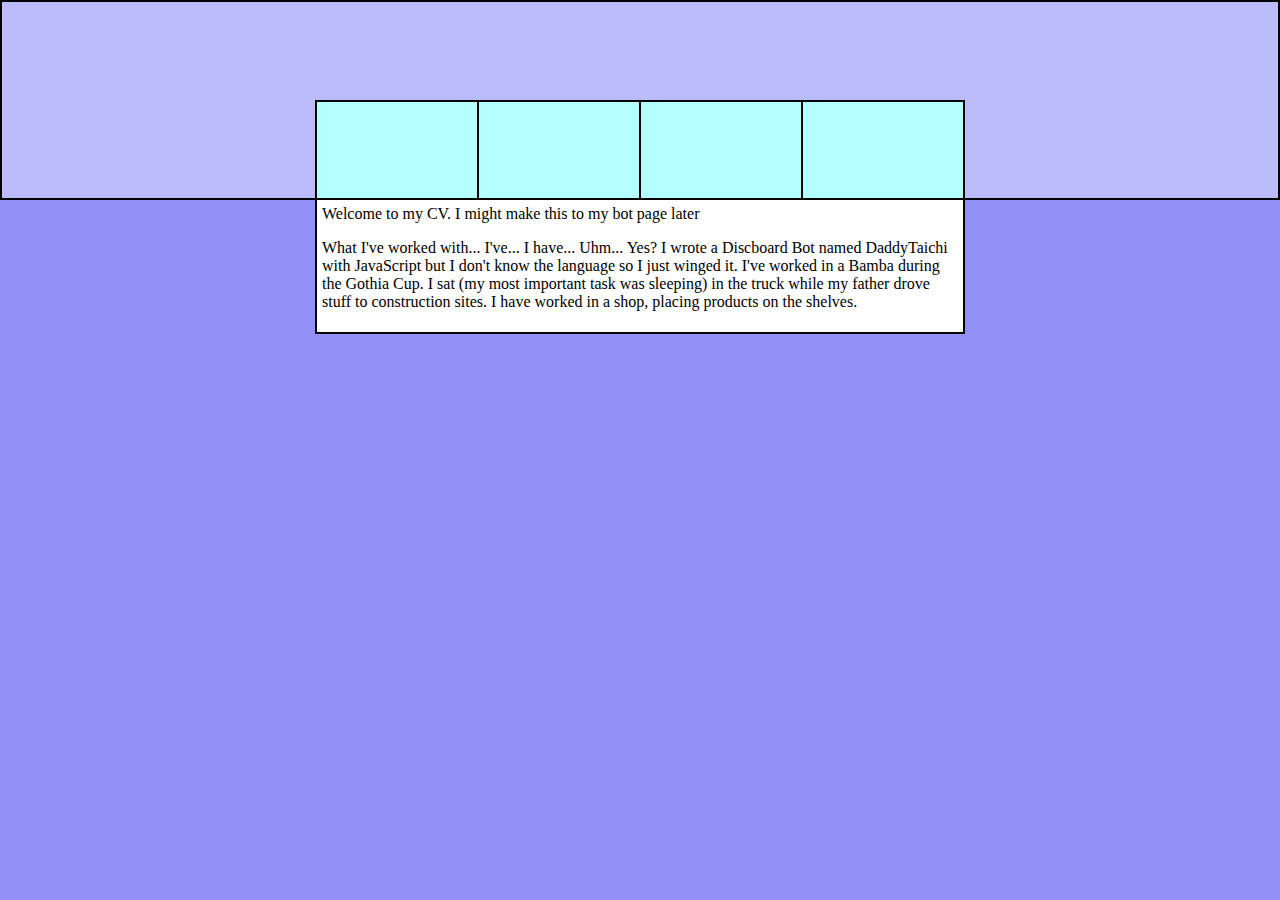
==== web/cv.html @ baaebe0e "gjorde mitt cv lite finare c:" ====
<!DOCTYPE html>
<html lang="en">

<style>
    body{
        margin: 0;
        background-color: #9291f7;
    }
    #banner{
        border: 2px solid black;
        width: auto; 
        height: 200px; 
        position: relative; 
        background-color: #bbbbf9;
    }
    div {
        box-sizing: border-box;
        
    }
    div.page{
        width: 25%;
        height: 100%;
        border: 1px solid black;
        border-bottom-width: 0px;
        background-color: #b4ffff;
        float: left;

    }
    #content{
        margin: 0 auto;
        height: auto;
        width: 650px;
        background-color: white;
        border: 2px solid black;
        border-top-width: 0px;
        padding: 5px;
    }
</style>

<head>
    <title>
        Lucian CV
    </title>
</head>

<body>
    <div id="banner">
        <div id="smt" style="position: absolute; bottom: 0px; width: 100%; height: 50%; ">
            <div id="buttons" style="width: 650px; height: 100%; margin: 0 auto; border: 1px solid black; border-bottom-width: 0px;">
                <div id="me" class="page"> </div>
                <div id="interests" class="page"> </div>
                <div id="courses" class="page"> </div>
                <div id="school" class="page"> </div>
            </div>
        </div>
    </div>
    <div id="content" >
        <header>
            Welcome to my CV.
            I might make this to my bot page later
        </header>
        
        <p>
        
            What I've worked with... I've... I have... Uhm... Yes? 
            I wrote a Discboard Bot named DaddyTaichi with JavaScript but I don't know the language so I just winged it. 
            I've worked in a Bamba during the Gothia Cup. I sat (my most important task was sleeping) in the truck while my father drove stuff to construction sites. 
            I have worked in a shop, placing products on the shelves. 
        </p>
    </div>



</body>
</html>
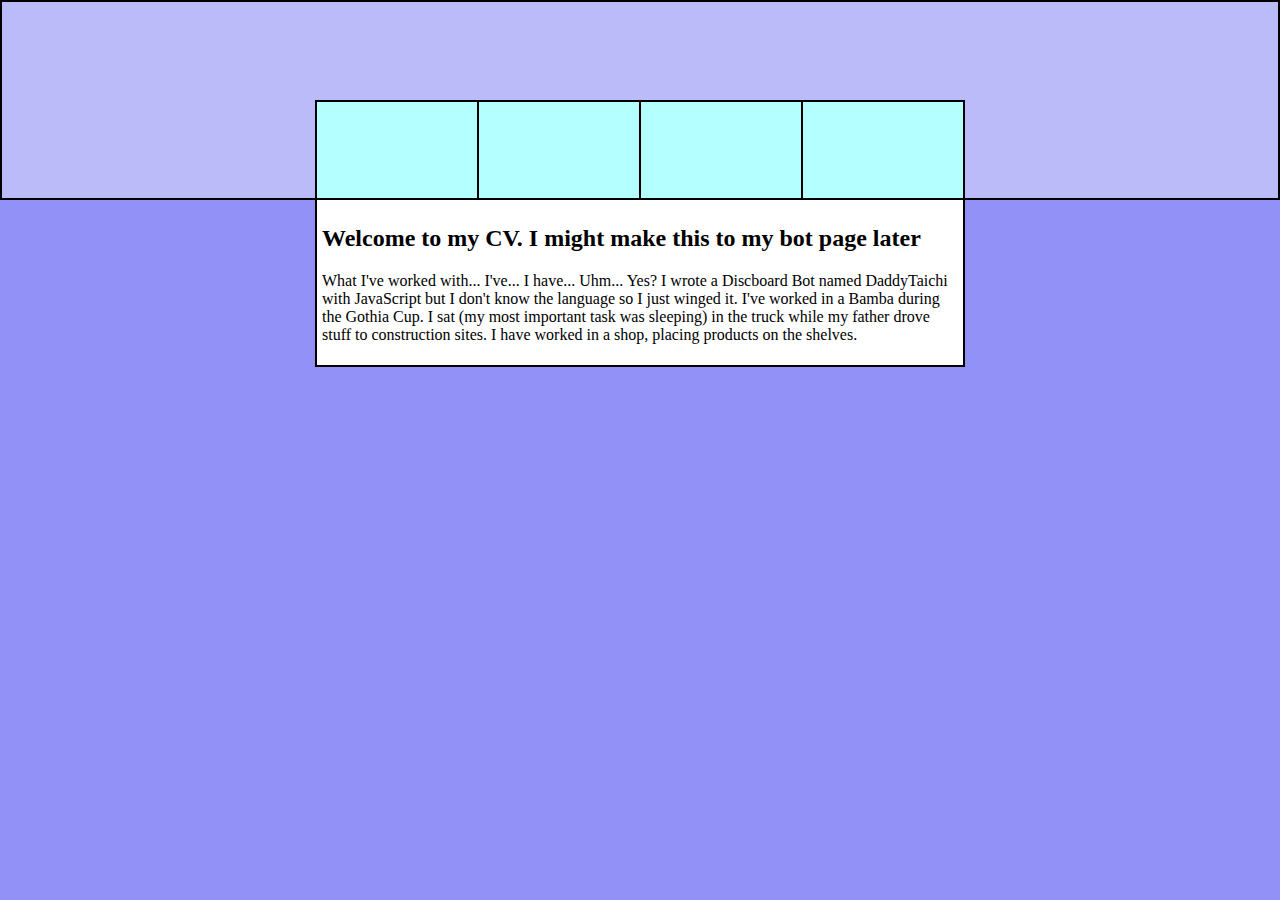
==== commit 4ddda2c8: "flyttade över css till en egen fil" ====
--- a/web/cv.html
+++ b/web/cv.html
@@ -1,6 +1,7 @@
 <!DOCTYPE html>
 <html lang="en">
 
+<!---
 <style>
     body{
         margin: 0;
@@ -36,8 +37,10 @@
         padding: 5px;
     }
 </style>
+-->
 
 <head>
+    <link rel="stylesheet" href="style.css">
     <title>
         Lucian CV
     </title>
@@ -55,10 +58,10 @@
         </div>
     </div>
     <div id="content" >
-        <header>
+        <h2>
             Welcome to my CV.
             I might make this to my bot page later
-        </header>
+        </h2>
         
         <p>
         
@@ -67,6 +70,7 @@
             I've worked in a Bamba during the Gothia Cup. I sat (my most important task was sleeping) in the truck while my father drove stuff to construction sites. 
             I have worked in a shop, placing products on the shelves. 
         </p>
+        <p></p>
     </div>
 
 
--- a/web/style.css
+++ b/web/style.css
@@ -0,0 +1,33 @@
+body{
+    margin: 0;
+    background-color: #9291f7;
+}
+#banner{
+    border: 2px solid black;
+    width: auto; 
+    height: 200px; 
+    position: relative; 
+    background-color: #bbbbf9;
+}
+div {
+    box-sizing: border-box;
+    
+}
+div.page{
+    width: 25%;
+    height: 100%;
+    border: 1px solid black;
+    border-bottom-width: 0px;
+    background-color: #b4ffff;
+    float: left;
+
+}
+#content{
+    margin: 0 auto;
+    height: auto;
+    width: 650px;
+    background-color: white;
+    border: 2px solid black;
+    border-top-width: 0px;
+    padding: 5px;
+}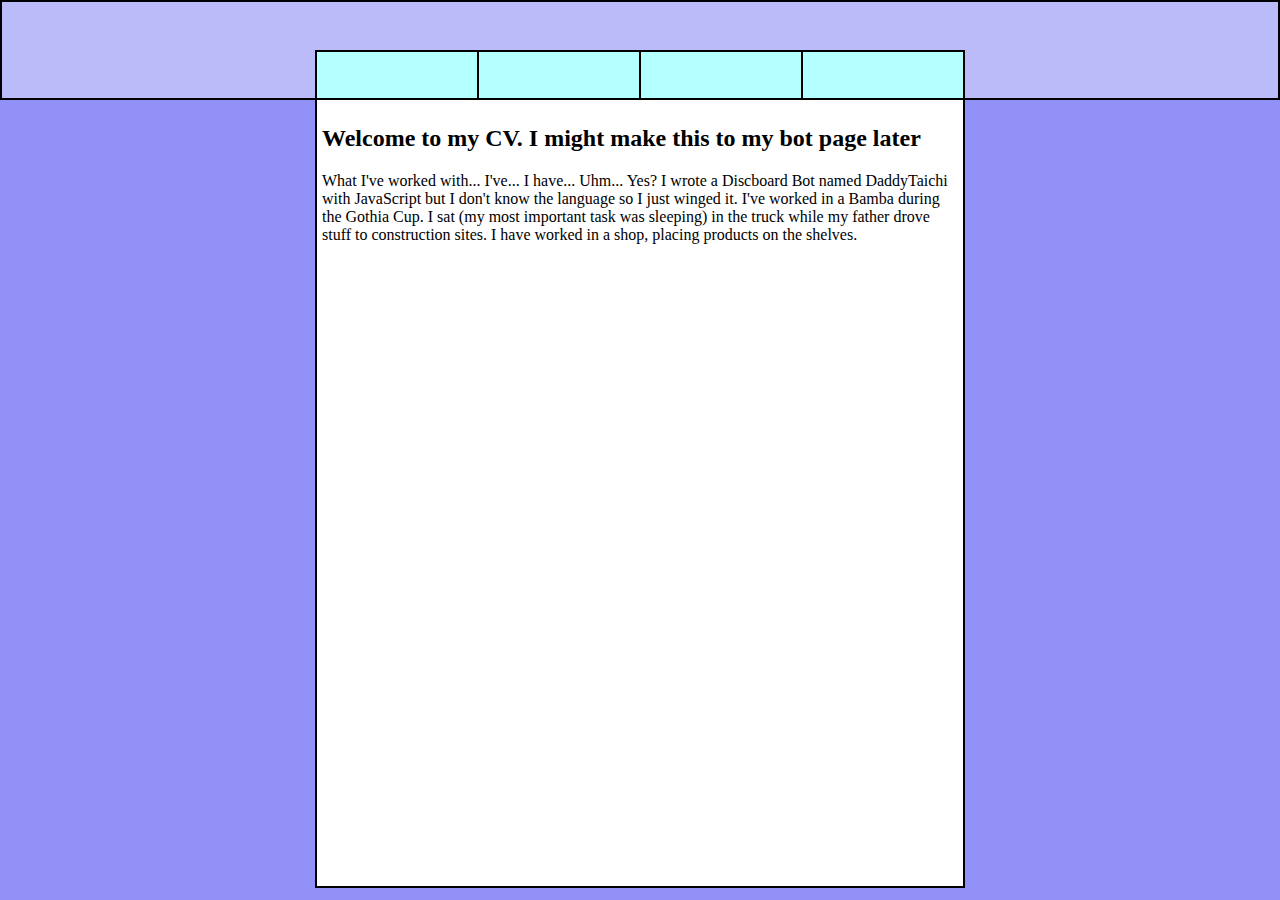
==== commit 22152f85: "I did some things. I now have a full white thing in the middle" ====
--- a/web/cv.html
+++ b/web/cv.html
@@ -1,5 +1,50 @@
 <!DOCTYPE html>
 <html lang="en">
+
+<head>
+    <link rel="stylesheet" href="style.css">
+    <title>
+        Lucian CV
+    </title>
+</head>
+
+<body>
+    <div id="bigBox">
+        <div id="banner">
+            <div id="smt">
+                <div id="buttons">
+                    <div id="me" class="page"></div>
+                    <div id="interests" class="page"> </div>
+                    <div id="courses" class="page"> </div>
+                    <div id="school" class="page"> </div>
+                </div>
+            </div>
+        </div>
+        <div id="content" >
+            <h2>
+                Welcome to my CV.
+                I might make this to my bot page later
+            </h2>
+            
+            <p>
+                What I've worked with... I've... I have... Uhm... Yes? 
+                I wrote a Discboard Bot named DaddyTaichi with JavaScript but I don't know the language so I just winged it. 
+                I've worked in a Bamba during the Gothia Cup. I sat (my most important task was sleeping) in the truck while my father drove stuff to construction sites. 
+                I have worked in a shop, placing products on the shelves. 
+            </p>
+            <p></p>
+        </div>
+        <div id="lower">
+            <div id="middle">
+                
+            </div>
+        </div>
+    </div>
+
+
+
+</body>
+</html>
 
 <!---
 <style>
@@ -37,43 +82,4 @@
         padding: 5px;
     }
 </style>
--->
-
-<head>
-    <link rel="stylesheet" href="style.css">
-    <title>
-        Lucian CV
-    </title>
-</head>
-
-<body>
-    <div id="banner">
-        <div id="smt" style="position: absolute; bottom: 0px; width: 100%; height: 50%; ">
-            <div id="buttons" style="width: 650px; height: 100%; margin: 0 auto; border: 1px solid black; border-bottom-width: 0px;">
-                <div id="me" class="page"> </div>
-                <div id="interests" class="page"> </div>
-                <div id="courses" class="page"> </div>
-                <div id="school" class="page"> </div>
-            </div>
-        </div>
-    </div>
-    <div id="content" >
-        <h2>
-            Welcome to my CV.
-            I might make this to my bot page later
-        </h2>
-        
-        <p>
-        
-            What I've worked with... I've... I have... Uhm... Yes? 
-            I wrote a Discboard Bot named DaddyTaichi with JavaScript but I don't know the language so I just winged it. 
-            I've worked in a Bamba during the Gothia Cup. I sat (my most important task was sleeping) in the truck while my father drove stuff to construction sites. 
-            I have worked in a shop, placing products on the shelves. 
-        </p>
-        <p></p>
-    </div>
-
-
-
-</body>
-</html>+-->--- a/web/style.css
+++ b/web/style.css
@@ -2,12 +2,33 @@
     margin: 0;
     background-color: #9291f7;
 }
+/*
+#bigBox{
+    margin: 5px 10px;
+    background-color: white;
+    width: auto;
+    height: 723px;
+}
+*/
 #banner{
     border: 2px solid black;
     width: auto; 
-    height: 200px; 
+    height: 100px; 
     position: relative; 
     background-color: #bbbbf9;
+}
+#smt{
+    position: absolute; 
+    bottom: 0px; 
+    width: 100%; 
+    height: 50%;
+}
+#buttons{
+    width: 650px; 
+    height: 100%; 
+    margin: 0 auto; 
+    border: 1px solid black; 
+    border-bottom-width: 0px;
 }
 div {
     box-sizing: border-box;
@@ -22,6 +43,21 @@
     float: left;
 
 }
+/*
+#lower{
+    width: 0 auto;
+    height: 623px;
+    background-color: aquamarine;
+}
+*/
+#middle{
+    margin: 0 auto;
+    width: 650px;
+    height: 623px;
+    background-color: white;
+    border: 2px solid black;
+    border-top: 0px;
+}
 #content{
     margin: 0 auto;
     height: auto;
@@ -29,5 +65,6 @@
     background-color: white;
     border: 2px solid black;
     border-top-width: 0px;
+    border-bottom: 0px;
     padding: 5px;
-}+}
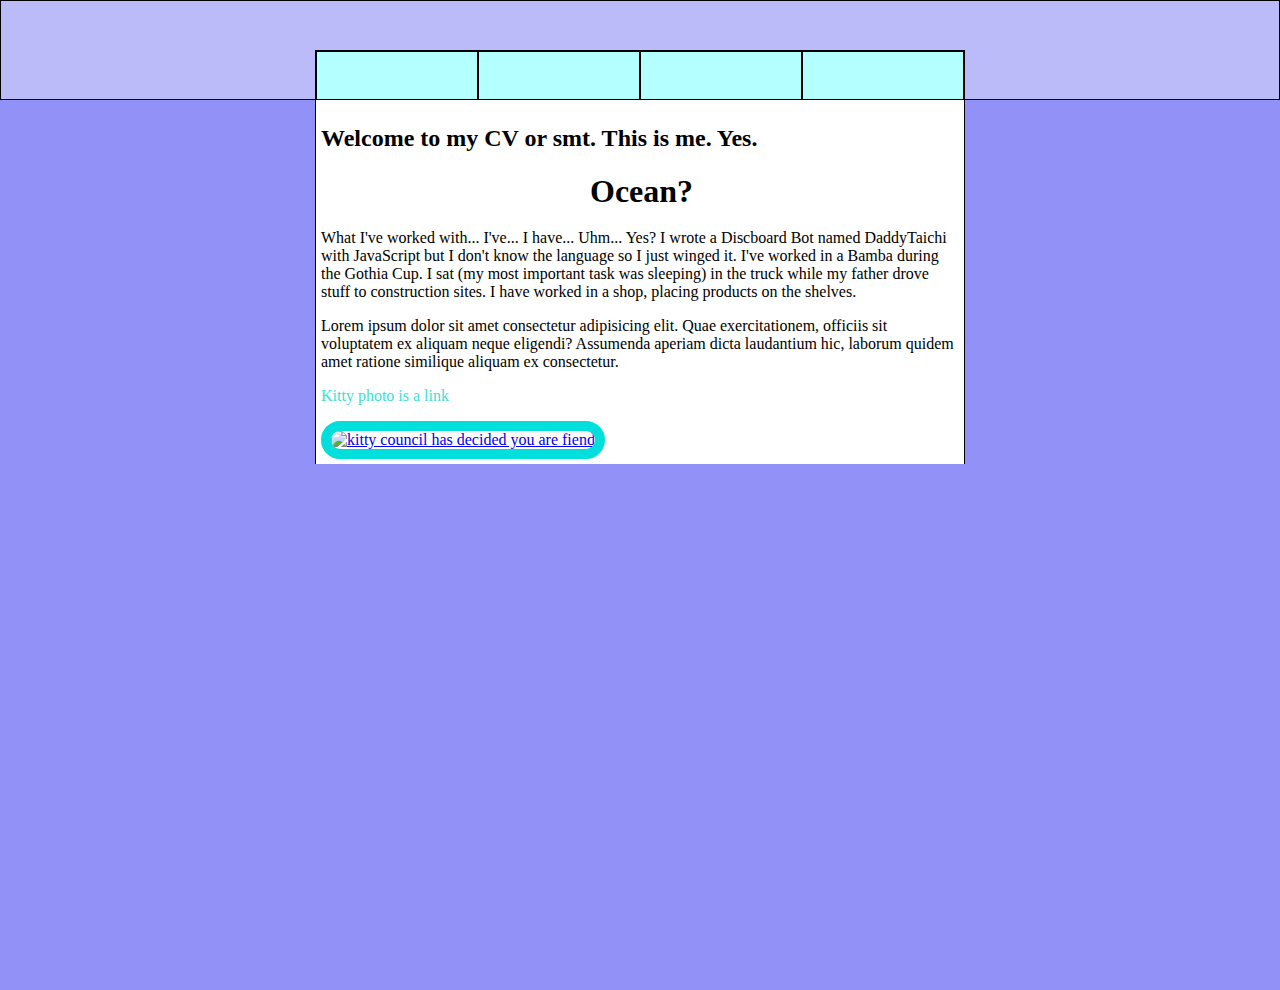
==== commit 3e252f4c: "added photos" ====
--- a/web/cv.html
+++ b/web/cv.html
@@ -22,17 +22,26 @@
         </div>
         <div id="content" >
             <h2>
-                Welcome to my CV.
-                I might make this to my bot page later
+                Welcome to my CV or smt.
+                This is me. Yes. 
             </h2>
-            
+            <div id="ocean">
+                <h1>Ocean?</h1>
+            </div>
             <p>
                 What I've worked with... I've... I have... Uhm... Yes? 
                 I wrote a Discboard Bot named DaddyTaichi with JavaScript but I don't know the language so I just winged it. 
                 I've worked in a Bamba during the Gothia Cup. I sat (my most important task was sleeping) in the truck while my father drove stuff to construction sites. 
                 I have worked in a shop, placing products on the shelves. 
             </p>
-            <p></p>
+            
+            <p>Lorem ipsum dolor sit amet consectetur adipisicing elit. Quae exercitationem, officiis sit voluptatem ex aliquam neque eligendi? Assumenda aperiam dicta laudantium hic, laborum quidem amet ratione similique aliquam ex consectetur.</p>
+            
+            <p id="yes">Kitty photo is a link</p>
+            
+            <a href="https://twitter.com/chackwalla_file/status/1297250452455804928"> 
+                <img id="kitty_council" src="https://media.discordapp.net/attachments/629314354113806357/755702031166996541/image0.png?width=783&height=677" alt="kitty council has decided you are fiend">
+            </a>
         </div>
         <div id="lower">
             <div id="middle">
--- a/web/style.css
+++ b/web/style.css
@@ -1,8 +1,18 @@
 body{
     margin: 0;
-    background-color: #9291f7;
+    background-image: url("https://media.discordapp.net/attachments/714782809482461197/756633475666280448/fantasy_tempel_orig.png"); /* The image used */
+    background-color: #9291f7; /* Used if the image is unavailable */
+    height: 990px; /* You must set a specified height */
+    background-position: center; /* Center the image */
+    background-repeat: no-repeat; /* Do not repeat the image */
+    background-size: cover;
 }
 /*
+    background-color: #9291f7;
+    background-image: url("https://media.discordapp.net/attachments/714782809482461197/756633475666280448/fantasy_tempel_orig.png");
+    width: auto;
+    height: 500px;
+
 #bigBox{
     margin: 5px 10px;
     background-color: white;
@@ -11,7 +21,8 @@
 }
 */
 #banner{
-    border: 2px solid black;
+    border: 1px solid black;
+    border-bottom: 1.5px solid black;
     width: auto; 
     height: 100px; 
     position: relative; 
@@ -49,22 +60,42 @@
     height: 623px;
     background-color: aquamarine;
 }
-*/
+
 #middle{
     margin: 0 auto;
     width: 650px;
     height: 623px;
     background-color: white;
-    border: 2px solid black;
+    border: 1.5px solid black;
     border-top: 0px;
 }
+*/
 #content{
     margin: 0 auto;
     height: auto;
     width: 650px;
     background-color: white;
-    border: 2px solid black;
+    border: 1.5px solid black;
     border-top-width: 0px;
     border-bottom: 0px;
     padding: 5px;
 }
+#ocean{
+    margin: 0 auto;
+    width: 100px;
+    height: 40px;
+}
+#yes{
+    color:  turquoise;
+}
+#kitty_council{
+    width: 618px;
+    border-color: #00dfdb;
+    border-width: 10px;
+    border-style: solid;
+    border-radius: 30px;
+}
+border-color: green;
+    border-width: 10px;
+    border-style: solid;
+    border-radius: 50%;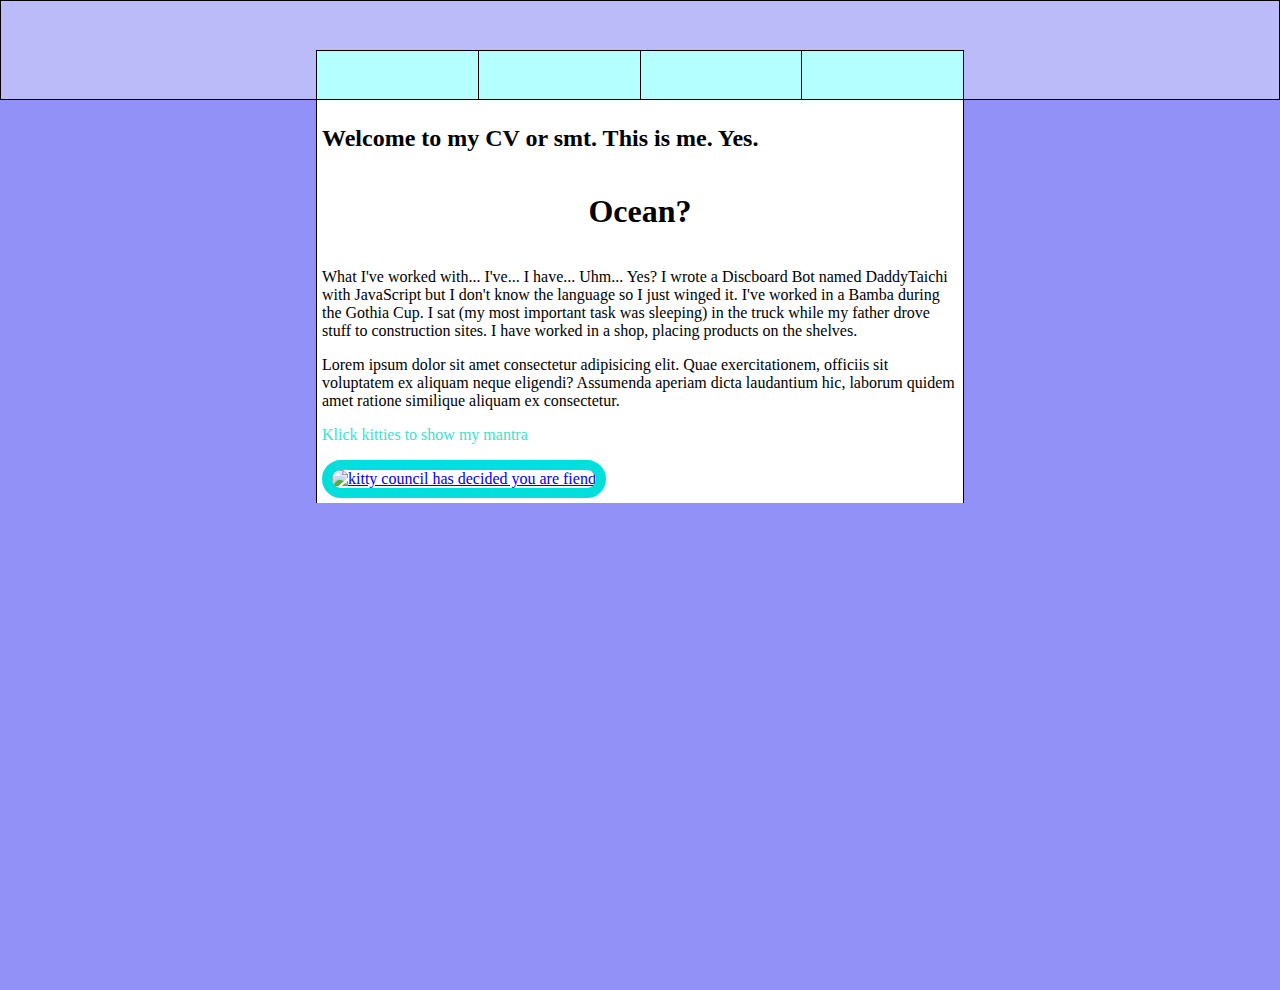
==== commit d24bc1a5: "ocean" ====
--- a/web/cv.html
+++ b/web/cv.html
@@ -37,9 +37,9 @@
             
             <p>Lorem ipsum dolor sit amet consectetur adipisicing elit. Quae exercitationem, officiis sit voluptatem ex aliquam neque eligendi? Assumenda aperiam dicta laudantium hic, laborum quidem amet ratione similique aliquam ex consectetur.</p>
             
-            <p id="yes">Kitty photo is a link</p>
+            <p id="yes">Klick kitties to show my mantra</p>
             
-            <a href="https://twitter.com/chackwalla_file/status/1297250452455804928"> 
+            <a href="https://twitter.com/chackwalla_file/status/1297250452455804928" target="_blank"> 
                 <img id="kitty_council" src="https://media.discordapp.net/attachments/629314354113806357/755702031166996541/image0.png?width=783&height=677" alt="kitty council has decided you are fiend">
             </a>
         </div>
--- a/web/style.css
+++ b/web/style.css
@@ -22,9 +22,10 @@
 */
 #banner{
     border: 1px solid black;
-    border-bottom: 1.5px solid black;
-    width: auto; 
+    /*border-bottom: 2px solid black;*/
+    width: 100%; 
     height: 100px; 
+    min-width: 650px;
     position: relative; 
     background-color: #bbbbf9;
 }
@@ -35,11 +36,11 @@
     height: 50%;
 }
 #buttons{
-    width: 650px; 
+    width: 648px; 
     height: 100%; 
     margin: 0 auto; 
-    border: 1px solid black; 
-    border-bottom-width: 0px;
+    border: 0px solid black; 
+    border-right-width: 1px;
 }
 div {
     box-sizing: border-box;
@@ -48,11 +49,14 @@
 div.page{
     width: 25%;
     height: 100%;
-    border: 1px solid black;
-    border-bottom-width: 0px;
+    border: 0px solid black;
+    border-top-width: 1px;
+    border-left-width: 1px;
     background-color: #b4ffff;
     float: left;
-
+    display: flex;
+    justify-content: center; /* align horizontal */
+    align-items: center; /* align vertical */
 }
 /*
 #lower{
@@ -73,17 +77,17 @@
 #content{
     margin: 0 auto;
     height: auto;
-    width: 650px;
+    width: 648px;
     background-color: white;
-    border: 1.5px solid black;
-    border-top-width: 0px;
-    border-bottom: 0px;
+    border: 0px solid black;
+    border-left-width: 1px;
+    border-right-width: 1px;
     padding: 5px;
 }
 #ocean{
-    margin: 0 auto;
-    width: 100px;
-    height: 40px;
+    display: flex;
+    justify-content: center; /* align horizontal */
+    align-items: center; /* align vertical */
 }
 #yes{
     color:  turquoise;
@@ -95,6 +99,7 @@
     border-style: solid;
     border-radius: 30px;
 }
+/*
 border-color: green;
     border-width: 10px;
     border-style: solid;
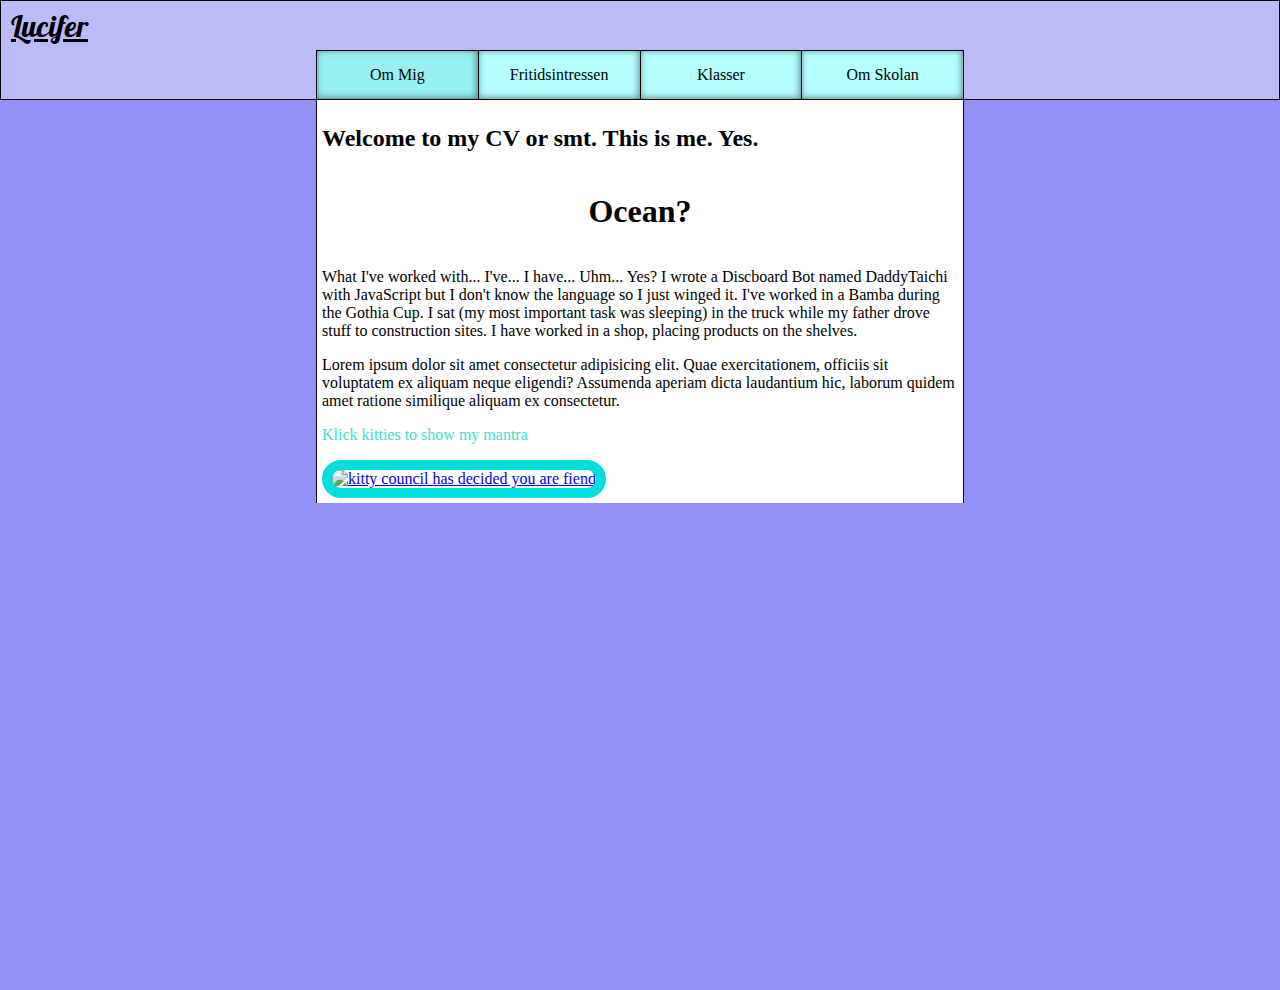
==== commit 9a15274d: "made head title and buttons" ====
--- a/web/cv.html
+++ b/web/cv.html
@@ -1,7 +1,8 @@
 <!DOCTYPE html>
 <html lang="en">
 
-<head>
+<head>  
+    <link href="https://fonts.googleapis.com/css?family=Lobster" rel="stylesheet" type="text/css">
     <link rel="stylesheet" href="style.css">
     <title>
         Lucian CV
@@ -11,12 +12,13 @@
 <body>
     <div id="bigBox">
         <div id="banner">
+            <ins id="lobster">Lucifer</ins>
             <div id="smt">
                 <div id="buttons">
-                    <div id="me" class="page"></div>
-                    <div id="interests" class="page"> </div>
-                    <div id="courses" class="page"> </div>
-                    <div id="school" class="page"> </div>
+                    <div id="me" class="page activepage">Om Mig</div>
+                    <div id="interests" class="page">Fritidsintressen</div>
+                    <div id="courses" class="page">Klasser</div>
+                    <div id="school" class="page">Om Skolan</div>
                 </div>
             </div>
         </div>
--- a/web/style.css
+++ b/web/style.css
@@ -29,6 +29,15 @@
     position: relative; 
     background-color: #bbbbf9;
 }
+#lobster{
+    padding: 0px 0 0 10px;
+    width: 100%;
+    height: 50%;
+    font-size: 30px;
+    font-family: lobster;
+    display: flex;
+    align-items: center; /* align vertical */
+}
 #smt{
     position: absolute; 
     bottom: 0px; 
@@ -57,6 +66,15 @@
     display: flex;
     justify-content: center; /* align horizontal */
     align-items: center; /* align vertical */
+        
+    box-shadow: -1px -1px 7px rgba(0, 0, 0, 0.5) inset;
+    cursor: pointer;
+}
+div.page:active {
+    background-color: #69c5d1;
+}
+div.activepage{
+    background-color: #98f0f0;
 }
 /*
 #lower{
